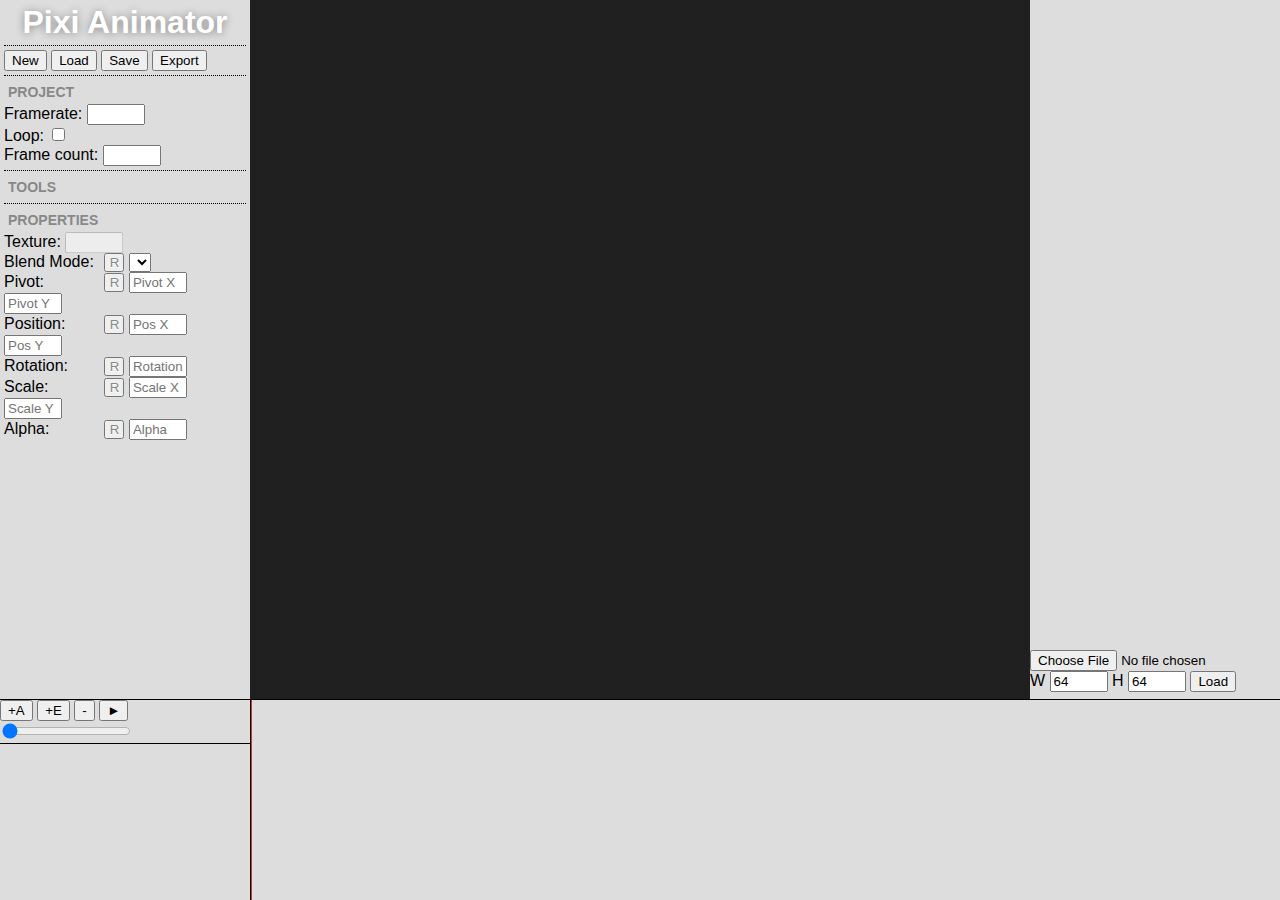
==== index.html @ ea9abdb3 "Update style Update example texture" ====
<!DOCTYPE HTML>
<html>
	<head>
		<title>PIXI Animator</title>
		<link rel="stylesheet" href="style.css" />
	</head>

	<body>
		<div id="leftpanel">
			<h1>Pixi Animator</h1>
			<div id="fileButtons">
				<button class="new">New</button>
				<button class="load">Load</button>
				<button class="save">Save</button>
				<button class="export">Export</button>
			</div>
			<div id="comp-properties">
				<h2>Project</h2>
				<div class="framerate">Framerate: <input id="framerate" type="text" /></div>
				<div class="loop">Loop: <input id="loop" type="checkbox" /></div>
				<div class="length">Frame count: <input id="length" type="text" /></div>
			</div>
			<div id="tools">
				<h2>Tools</h2>
			</div>
			<div id="properties">
				<h2>Properties</h2>
				<h2 class="name"></h2>
				<div class="texture">Texture: <input id="texture-id" type="text" disabled /></div>
				<div class="blend_mode">
					<label for="blend_mode">Blend Mode: </label>
					<button class="reset">R</button>
					<select id="blend_mode">
						<option value=""></option>
					</select>
				</div>
				<div class="pivot">
					<label for="pivot-x">Pivot:</label>
					<button class="reset">R</button>
					<input type="text" id="pivot-x" placeholder="Pivot X" />
					<input type="text" id="pivot-y" placeholder="Pivot Y" />
				</div>
				<div class="position">
					<label for="">Position:</label>
					<button class="reset">R</button>
					<input id="position-x" type="text" placeholder="Pos X" />
					<input id="position-y" type="text" placeholder="Pos Y" />
				</div>
				<div class="rotation">
					<label for="">Rotation:</label>
					<button class="reset">R</button>
					<input id="rotation" type="text"placeholder="Rotation" />
				</div>
				<div class="scale">
					<label for="">Scale:</label>
					<button class="reset">R</button>
					<input id="scale-x" type="text" placeholder="Scale X" />
					<input id="scale-y" type="text" placeholder="Scale Y" />
				</div>
				<div class="alpha">
					<label for="">Alpha:</label>
					<button class="reset">R</button>
					<input id="alpha" type="text" placeholder="Alpha" />
				</div>
			</div>
		</div>
		<div id="rightpanel">
			<div id="spritesheets"></div>
			<div id="uploadform">
				<input id="spritesheet-file" type="file" />
				W <input id="spritesheet-width" type="text" value="64" />
				H <input id="spritesheet-height" type="text" value="64" />
				<button id="spritesheet-load">Load</button>
			</div>
		</div>
		<div id="timeline">
			<div class="listing">
				<div class="buttons">
					<button class="addAnimator">+A</button>
					<button class="addEmitter">+E</button>
					<button class="remove">-</button>
					<button class="play">&#9658;</button>
					<input class="zoom" type="range" min="1" max="8" value="1" step="0.25" />
				</div>
			</div>
			<div class="timeline">
				<div class="framebars"></div>
				<div class="timeline-cursor"></div>
			</div>
		</div>

		<div id="popin"></div>

		<script src="source/libs/parameters.js"></script>
		<script src="source/libs/generic/ajax.js"></script>
		<script src="source/libs/generic/loader.js"></script>
		<script src="source/libs/generic/controls.js"></script>
		<script src="source/libs/generic/timer.js"></script>
		<script src="source/libs/pixi/pixi.js"></script>
		<script src="source/libs/pixi/pixi-particles.js"></script>
		<script src="source/libs/pixi/compositor.js"></script>
		<script src="source/libs/pixi/button.js"></script>
		<script src="source/libs/pixi/textbox.js"></script>
		<script src="source/libs/pixi/dialog.js"></script>
		<script src="source/libs/pixi/collider.js"></script>
		<script src="source/libs/pixi/animator.js"></script>
		<script src="source/viewport.js"></script>
		<script src="source/timeline.js"></script>
		<script src="source/leftpanel.js"></script>
		<script src="source/rightpanel.js"></script>
		<script src="source/editor.js"></script>
	</body>
</html>
---- style.css ----
* {
	/*margin : 0;
	padding : 0;*/
	font-family : Arial;
}

body {
	position : absolute;
	top : 0;
	left : 0;
	right : 0;
	bottom : 0;
	margin: 0;
	padding: 0;
	background-color: #202020;
	width : 100%;
	height : auto;
}

h1 {
	margin: 4px 0;
	text-align: center;
	color: #fff;
	text-shadow: 0 1px 8px rgba(0,0,0,0.4);
}
h2 {
	margin: 4px 0;
	padding: 0 0 0 4px;
	font-size: 14px;
	text-transform: uppercase;
	color: #888;
	text-shadow: 0 1px 0 #ddd;
}

canvas {
	position : absolute;
	top : 0;
	left : 250px;
}

/*	Left panel	*/
#leftpanel {
	position : absolute;
	top : 0;
	left : 0;
	bottom : 200px;
	width : 250px;
	background-color : #ddd;
	overflow : hidden;
}

#leftpanel #properties input[type='text'],
#leftpanel #comp-properties input[type='text'] {
	width : 50px;
}

#leftpanel>div {
	margin: 0 4px;
	padding: 4px 0;
	border-top: 1px dotted #000;
}
#leftpanel label {
	width: 96px;
	display: inline-block;
}
#leftpanel .reset {
	width: 20px;
	padding: 0;
	color: #888;
	text-shadow: 0 1px #fff;
}
#leftpanel .reset:hover {
	color: #000;
}

/*	Right panel	*/
#rightpanel {
	position : absolute;
	top : 0;
	right : 0;
	bottom : 200px;
	width : 250px;
	background-color : #ddd;
	overflow : hidden;
}

#rightpanel #spritesheets {
	position : absolute;
	top : 0;
	left : 0;
	right : 0;
	bottom : 50px;
	overflow : auto;
}

#rightpanel #spritesheets .sprite {
	float : left;
	margin : 0 0 1px 1px;
}

#rightpanel #spritesheets .sprite:nth-child(odd) {
	background-color: #606;
}
#rightpanel #spritesheets .sprite:nth-child(even) {
	background-color: #a0a;
}

#rightpanel #uploadform {
	position : absolute;
	left : 0;
	right : 0;
	bottom : 0;
	height : 50px;
}

#rightpanel #uploadform input[type='text'] {
	width : 50px;
}

/*	Timeline	*/
#timeline {
	position : absolute;
	left : 0;
	right : 0;
	bottom : 0;
	height : 200px;
	background-color : #ddd;
	border-top : 1px solid black;
	overflow : hidden;
}

#timeline div.listing {
	position : absolute;
	top : 0;
	left : 0;
	bottom : 0;
	width : 250px;
	border-right : 1px solid black;
}

#timeline div.listing div.buttons {
	border-bottom : 1px solid black;
}

#timeline div.listing div.animator div.name {
	position : relative;
}

#timeline div.listing div.animator div.name {
	position : relative;
	padding-left : 5px;
	border-bottom : 1px solid black;
}

#timeline div.listing div.animator div.name:hover {
	cursor : pointer;
}

#timeline div.listing div.animator.selected div.name {
	color : #EEEEEE;
	background : #666666;
}

#timeline div.timeline div.timeline-frame div.indicator {
	position : absolute;
	left : -4px;
	color : red;
	font-size : 18px;
	font-weight : bold;
}

#timeline div.timeline {
	position : absolute;
	top : 0;
	left : 250px;
	right : 0;
	bottom : 0;
	overflow : auto;
}

#timeline div.timeline div.timeline-cursor {
	position : absolute;
	top : 0;
	bottom : 0;
	border-right : 1px solid #CC3333;
	width : 1px;
}

#timeline div.timeline div.timeline-frame {
	position : absolute;
	top : 0;
	bottom : 0;
	border-right : 1px solid #999999;
	width : 1px;
}

#popin {
	text-decoration : none;
	color : white;
}

#popin.load {
	position : absolute;
	top : 50%;
	left : 50%;
	width : 300px;
	height : 400px;
	margin-top : -300px;
	margin-left : -150px;
	background-color : black;
	z-index : 10;
	display : none;
	overflow : auto;
}

#popin.load ul {
	margin : 0;
	padding : 0;
	list-style-type : none;
	cursor : pointer;
}

#popin.load ul li {
	font-size : 24px;
	margin : 10px 10px 0px 10px;
	color : #ddd;
}

#popin.load ul li:hover {
	color : white;
}

#popin.export {
	position : absolute;
	top : 50%;
	left : 50%;
	width : 300px;
	height : 100px;
	margin-top : -150px;
	margin-left : -150px;
	background-color : black;
	z-index : 10;
	display : none;
}

#popin.export p {
	position : relative;
	width : 280;
	margin : 30px auto;
	font-size : 24px;
	text-align : center;
}
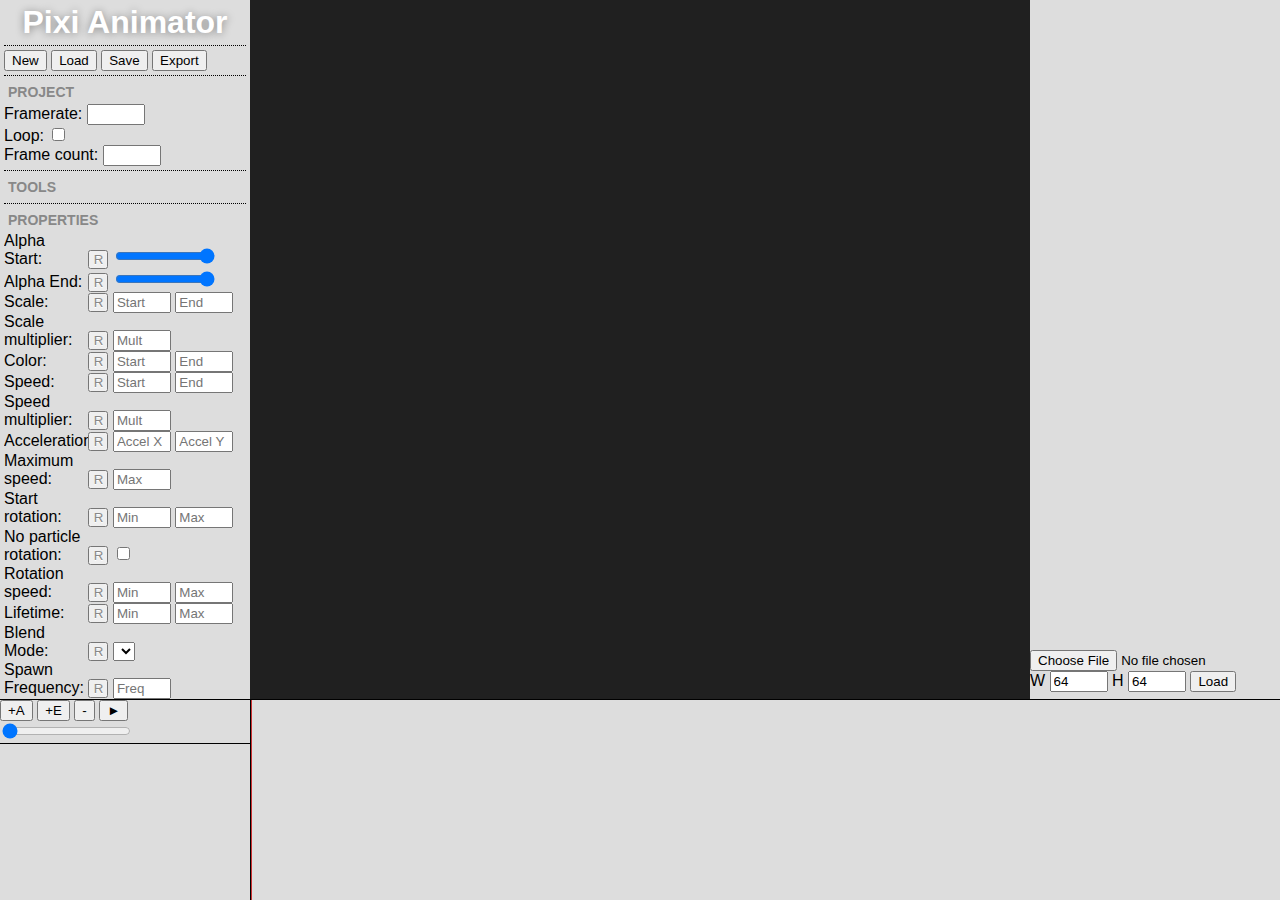
==== commit cdb23855: "Rework properties style and organisation" ====
--- a/index.html
+++ b/index.html
@@ -24,43 +24,161 @@
 				<h2>Tools</h2>
 			</div>
 			<div id="properties">
-				<h2>Properties</h2>
+				<h2 class="title">Properties</h2>
 				<h2 class="name"></h2>
-				<div class="texture">Texture: <input id="texture-id" type="text" disabled /></div>
-				<div class="blend_mode">
-					<label for="blend_mode">Blend Mode: </label>
-					<button class="reset">R</button>
-					<select id="blend_mode">
-						<option value=""></option>
-					</select>
-				</div>
-				<div class="pivot">
-					<label for="pivot-x">Pivot:</label>
-					<button class="reset">R</button>
-					<input type="text" id="pivot-x" placeholder="Pivot X" />
-					<input type="text" id="pivot-y" placeholder="Pivot Y" />
-				</div>
-				<div class="position">
-					<label for="">Position:</label>
-					<button class="reset">R</button>
-					<input id="position-x" type="text" placeholder="Pos X" />
-					<input id="position-y" type="text" placeholder="Pos Y" />
-				</div>
-				<div class="rotation">
-					<label for="">Rotation:</label>
-					<button class="reset">R</button>
-					<input id="rotation" type="text"placeholder="Rotation" />
-				</div>
-				<div class="scale">
-					<label for="">Scale:</label>
-					<button class="reset">R</button>
-					<input id="scale-x" type="text" placeholder="Scale X" />
-					<input id="scale-y" type="text" placeholder="Scale Y" />
-				</div>
-				<div class="alpha">
-					<label for="">Alpha:</label>
-					<button class="reset">R</button>
-					<input id="alpha" type="text" placeholder="Alpha" />
+				<div id="animatorProperties">
+					<div class="texture">Texture: <input id="texture-id" type="text" disabled /></div>
+					<div class="blend_mode">
+						<label for="blend_mode">Blend Mode: </label>
+						<button class="reset">R</button>
+						<select id="blend_mode">
+							<option value=""></option>
+						</select>
+					</div>
+					<div class="pivot">
+						<label for="pivot-x">Pivot:</label>
+						<button class="reset">R</button>
+						<input type="text" id="pivot-x" placeholder="Pivot X" />
+						<input type="text" id="pivot-y" placeholder="Pivot Y" />
+					</div>
+					<div class="position">
+						<label for="">Position:</label>
+						<button class="reset">R</button>
+						<input id="position-x" type="text" placeholder="Pos X" />
+						<input id="position-y" type="text" placeholder="Pos Y" />
+					</div>
+					<div class="rotation">
+						<label for="">Rotation:</label>
+						<button class="reset">R</button>
+						<input id="rotation" type="text" placeholder="Rotation" />
+					</div>
+					<div class="scale">
+						<label for="">Scale:</label>
+						<button class="reset">R</button>
+						<input id="scale-x" type="text" placeholder="Scale X" />
+						<input id="scale-y" type="text" placeholder="Scale Y" />
+					</div>
+					<div class="alpha">
+						<label for="">Alpha:</label>
+						<button class="reset">R</button>
+						<input id="alpha" type="text" placeholder="Alpha" />
+					</div>
+				</div>
+				<div id="particlesProperties">
+					<div class="alpha-start">
+						<label for="alpha-start">Alpha Start:</label>
+						<button class="reset">R</button>
+						<input id="alpha-start" type="range" min="0" max="1" value="1" step="0.01" />
+					</div>
+					<div class="alpha-end">
+						<label for="alpha-end">Alpha End:</label>
+						<button class="reset">R</button>
+						<input id="alpha-end" type="range" min="0" max="1" value="1" step="0.01" />
+					</div>
+					<div class="scale">
+						<label for="">Scale:</label>
+						<button class="reset">R</button>
+						<input id="scale-start" type="text" placeholder="Start" />
+						<input id="scale-end" type="text" placeholder="End" />
+					</div>
+					<div class="scale-mult">
+						<label>Scale multiplier:</label>
+						<button class="reset">R</button>
+						<input id="scale-multiplier" type="text" placeholder="Mult" />
+					</div>
+					<div class="color">
+						<label>Color:</label>
+						<button class="reset">R</button>
+						<input id="scale-start" type="text" placeholder="Start" />
+						<input id="scale-end" type="text" placeholder="End" />
+					</div>
+					<div class="speed">
+						<label>Speed:</label>
+						<button class="reset">R</button>
+						<input id="scale-start" type="text" placeholder="Start" />
+						<input id="scale-end" type="text" placeholder="End" />
+					</div>
+					<div class="speed-mult">
+						<label>Speed multiplier:</label>
+						<button class="reset">R</button>
+						<input id="scale-multiplier" type="text" placeholder="Mult" />
+					</div>
+					<div class="acceleration">
+						<label>Acceleration:</label>
+						<button class="reset">R</button>
+						<input id="scale-start" type="text" placeholder="Accel X" />
+						<input id="scale-end" type="text" placeholder="Accel Y" />
+					</div>
+					<div class="max-speed">
+						<label>Maximum speed:</label>
+						<button class="reset">R</button>
+						<input id="scale-multiplier" type="text" placeholder="Max" />
+					</div>
+					<div class="start-rotation">
+						<label>Start rotation:</label>
+						<button class="reset">R</button>
+						<input id="start-rotation-min" type="text" placeholder="Min" />
+						<input id="start-rotation-max" type="text" placeholder="Max" />
+					</div>
+					<div class="no-rotation">
+						<label>No particle rotation:</label>
+						<button class="reset">R</button>
+						<input id="loop" type="checkbox" />
+					</div>
+					<div class="rotation">
+						<label>Rotation speed:</label>
+						<button class="reset">R</button>
+						<input id="scale-start" type="text" placeholder="Min" />
+						<input id="scale-end" type="text" placeholder="Max" />
+					</div>
+					<div class="lifetime">
+						<label>Lifetime:</label>
+						<button class="reset">R</button>
+						<input id="scale-start" type="text" placeholder="Min" />
+						<input id="scale-end" type="text" placeholder="Max" />
+					</div>
+					<div class="blend_mode">
+						<label for="blend_mode">Blend Mode:</label>
+						<button class="reset">R</button>
+						<select id="blend_mode">
+							<option value=""></option>
+						</select>
+					</div>
+					<div class="spawn">
+						<label>Spawn Frequency:</label>
+						<button class="reset">R</button>
+						<input id="scale-multiplier" type="text" placeholder="Freq" />
+					</div>
+					<div class="emitter-lifetime">
+						<label>Emitter Lifetime:</label>
+						<button class="reset">R</button>
+						<input id="scale-multiplier" type="text" placeholder="Duration" />
+					</div>
+					<div class="max-particles">
+						<label>Max Particles:</label>
+						<button class="reset">R</button>
+						<input id="scale-multiplier" type="text" placeholder="Max" />
+					</div>
+					<div class="spawn-type">
+						<label for="spawn-type">Spawn Type:</label>
+						<button class="reset">R</button>
+						<select id="spawn-type">
+							<option value=""></option>
+						</select>
+					</div>
+					<div class="position">
+						<label>Spawn Position:</label>
+						<button class="reset">R</button>
+						<input id="scale-start" type="text" placeholder="Spawn X" />
+						<input id="scale-end" type="text" placeholder="Spawn Y" />
+					</div>
+					<div class="queue">
+						<label>Add at back:</label>
+						<button class="reset">R</button>
+						<input id="loop" type="checkbox" />
+					</div>
+				</div>
+			</div>
 				</div>
 			</div>
 		</div>
@@ -104,6 +222,7 @@
 		<script src="source/libs/pixi/dialog.js"></script>
 		<script src="source/libs/pixi/collider.js"></script>
 		<script src="source/libs/pixi/animator.js"></script>
+		<script src="source/libs/pixi/emitter.js"></script>
 		<script src="source/viewport.js"></script>
 		<script src="source/timeline.js"></script>
 		<script src="source/leftpanel.js"></script>
--- a/style.css
+++ b/style.css
@@ -54,13 +54,40 @@
 	width : 50px;
 }
 
+#leftpanel #properties input[type='range'] {
+	width : 100px;
+}
+
+#leftpanel #properties h2.title {
+	float : left;
+	width : 45%;
+
+}
+
+#leftpanel #properties h2.name {
+	float : right;
+	color : #333;
+}
+
+#leftpanel #properties #animatorProperties,
+#leftpanel #properties #particlesProperties {
+	clear : both;
+	display : none;
+	height : 500px;
+	overflow : auto;
+}
+
+#leftpanel #properties #particlesProperties {
+	display : block;
+}
+
 #leftpanel>div {
 	margin: 0 4px;
 	padding: 4px 0;
 	border-top: 1px dotted #000;
 }
 #leftpanel label {
-	width: 96px;
+	width: 80px;
 	display: inline-block;
 }
 #leftpanel .reset {
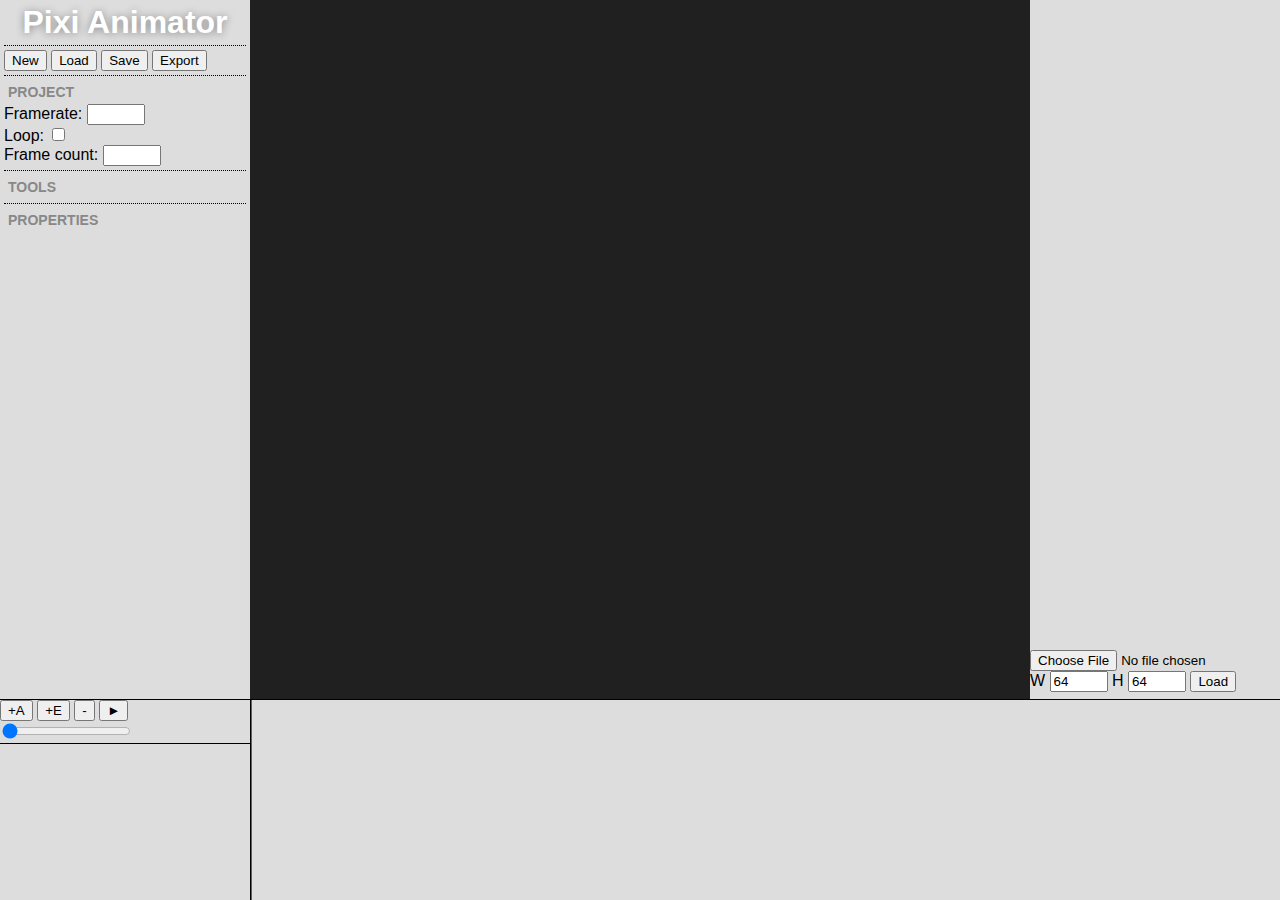
==== commit 6cc3a9e5: "Fix spritesheet array on load Change style of reset buttons to see active ones more easily Add sprit" ====
--- a/index.html
+++ b/index.html
@@ -27,11 +27,16 @@
 				<h2 class="title">Properties</h2>
 				<h2 class="name"></h2>
 				<div id="animatorProperties">
-					<div class="texture">Texture: <input id="texture-id" type="text" disabled /></div>
-					<div class="blend_mode">
-						<label for="blend_mode">Blend Mode: </label>
-						<button class="reset">R</button>
-						<select id="blend_mode">
+					<div class="texture">
+						<label>Texture:</label>
+						<button class="reset">R</button>
+						<button class="interpolation">I</button>
+						<input id="texture-id" type="text" disabled />
+					</div>
+					<div class="blend-mode">
+						<label for="blend-mode">Blend Mode: </label>
+						<button class="reset">R</button>
+						<select id="blend-mode">
 							<option value=""></option>
 						</select>
 					</div>
@@ -84,35 +89,35 @@
 					<div class="scale-mult">
 						<label>Scale multiplier:</label>
 						<button class="reset">R</button>
-						<input id="scale-multiplier" type="text" placeholder="Mult" />
+						<input id="scale-mult" type="text" placeholder="Mult" />
 					</div>
 					<div class="color">
 						<label>Color:</label>
 						<button class="reset">R</button>
-						<input id="scale-start" type="text" placeholder="Start" />
-						<input id="scale-end" type="text" placeholder="End" />
+						<input id="color-start" type="text" placeholder="Start" />
+						<input id="color-end" type="text" placeholder="End" />
 					</div>
 					<div class="speed">
 						<label>Speed:</label>
 						<button class="reset">R</button>
-						<input id="scale-start" type="text" placeholder="Start" />
-						<input id="scale-end" type="text" placeholder="End" />
+						<input id="speed-start" type="text" placeholder="Start" />
+						<input id="speed-end" type="text" placeholder="End" />
 					</div>
 					<div class="speed-mult">
 						<label>Speed multiplier:</label>
 						<button class="reset">R</button>
-						<input id="scale-multiplier" type="text" placeholder="Mult" />
+						<input id="speed-mult" type="text" placeholder="Mult" />
 					</div>
 					<div class="acceleration">
 						<label>Acceleration:</label>
 						<button class="reset">R</button>
-						<input id="scale-start" type="text" placeholder="Accel X" />
-						<input id="scale-end" type="text" placeholder="Accel Y" />
+						<input id="acceleration-x" type="text" placeholder="Accel X" />
+						<input id="acceleration-y" type="text" placeholder="Accel Y" />
 					</div>
 					<div class="max-speed">
 						<label>Maximum speed:</label>
 						<button class="reset">R</button>
-						<input id="scale-multiplier" type="text" placeholder="Max" />
+						<input id="max-speed" type="text" placeholder="Max" />
 					</div>
 					<div class="start-rotation">
 						<label>Start rotation:</label>
@@ -123,59 +128,103 @@
 					<div class="no-rotation">
 						<label>No particle rotation:</label>
 						<button class="reset">R</button>
-						<input id="loop" type="checkbox" />
-					</div>
-					<div class="rotation">
+						<input id="no-rotation" type="checkbox" />
+					</div>
+					<div class="rotation-speed">
 						<label>Rotation speed:</label>
 						<button class="reset">R</button>
-						<input id="scale-start" type="text" placeholder="Min" />
-						<input id="scale-end" type="text" placeholder="Max" />
+						<input id="rotation-speed-min" type="text" placeholder="Min" />
+						<input id="rotation-speed-max" type="text" placeholder="Max" />
 					</div>
 					<div class="lifetime">
 						<label>Lifetime:</label>
 						<button class="reset">R</button>
-						<input id="scale-start" type="text" placeholder="Min" />
-						<input id="scale-end" type="text" placeholder="Max" />
-					</div>
-					<div class="blend_mode">
-						<label for="blend_mode">Blend Mode:</label>
-						<button class="reset">R</button>
-						<select id="blend_mode">
+						<input id="lifetime-min" type="text" placeholder="Min" />
+						<input id="lifetime-max" type="text" placeholder="Max" />
+					</div>
+					<div class="blend-mode-particle">
+						<label for="blend-mode-particle">Blend Mode:</label>
+						<button class="reset">R</button>
+						<select id="blend-mode-particle">
 							<option value=""></option>
 						</select>
 					</div>
 					<div class="spawn">
 						<label>Spawn Frequency:</label>
 						<button class="reset">R</button>
-						<input id="scale-multiplier" type="text" placeholder="Freq" />
+						<input id="spawn" type="text" placeholder="Freq" />
 					</div>
 					<div class="emitter-lifetime">
 						<label>Emitter Lifetime:</label>
 						<button class="reset">R</button>
-						<input id="scale-multiplier" type="text" placeholder="Duration" />
+						<input id="emitter-lifetime" type="text" placeholder="Duration" />
 					</div>
 					<div class="max-particles">
 						<label>Max Particles:</label>
 						<button class="reset">R</button>
-						<input id="scale-multiplier" type="text" placeholder="Max" />
+						<input id="max-particles" type="text" placeholder="Max" />
 					</div>
 					<div class="spawn-type">
 						<label for="spawn-type">Spawn Type:</label>
 						<button class="reset">R</button>
 						<select id="spawn-type">
-							<option value=""></option>
+							<option value="point">Point</option>
+							<option value="rect">Rectangle</option>
+							<option value="circle">Circle</option>
+							<option value="ring">Ring</option>
+							<option value="burst">Burst</option>
 						</select>
 					</div>
-					<div class="position">
+					<div class="emission-rectangle">
+						<label>Emission Rectangle:</label>
+						<button class="reset">R</button>
+						<input id="emission-rectangle-x" type="text" placeholder="X" />
+						<input id="emission-rectangle-y" type="text" placeholder="Y" />
+						<input id="emission-rectangle-width" type="text" placeholder="Width" />
+						<input id="emission-rectangle-height" type="text" placeholder="Height" />
+					</div>
+					<div class="emission-circle">
+						<label>Emission Circle:</label>
+						<button class="reset">R</button>
+						<input id="emission-circle-x" type="text" placeholder="X" />
+						<input id="emission-circle-y" type="text" placeholder="Y" />
+						<input id="emission-circle-radius" type="text" placeholder="Radius" />
+					</div>
+					<div class="emission-ring">
+						<label>Emission Ring:</label>
+						<button class="reset">R</button>
+						<input id="emission-ring-x" type="text" placeholder="X" />
+						<input id="emission-ring-y" type="text" placeholder="Y" />
+						<input id="emission-ring-min" type="text" placeholder="Min Radius" />
+						<input id="emission-ring-max" type="text" placeholder="Max Radius" />
+					</div>
+					<div class="emission-burst">
+						<div class="burst-particles">
+							<label>Particles par Wave:</label>
+							<button class="reset">R</button>
+							<input id="burst-particles" type="text" placeholder="Particles" />
+						</div>
+						<div class="burst-spacing">
+							<label>Particle Spacing:</label>
+							<button class="reset">R</button>
+							<input id="burst-spacing" type="text" placeholder="Spacing" />
+						</div>
+						<div class="burst-angle">
+							<label>Start Angle:</label>
+							<button class="reset">R</button>
+							<input id="burst-angle" type="text" placeholder="Angle" />
+						</div>
+					</div>
+					<div class="emitter-position">
 						<label>Spawn Position:</label>
 						<button class="reset">R</button>
-						<input id="scale-start" type="text" placeholder="Spawn X" />
-						<input id="scale-end" type="text" placeholder="Spawn Y" />
+						<input id="emitter-position-x" type="text" placeholder="Spawn X" />
+						<input id="emitter-position-y" type="text" placeholder="Spawn Y" />
 					</div>
 					<div class="queue">
 						<label>Add at back:</label>
 						<button class="reset">R</button>
-						<input id="loop" type="checkbox" />
+						<input id="queue" type="checkbox" />
 					</div>
 				</div>
 			</div>
@@ -223,6 +272,8 @@
 		<script src="source/libs/pixi/collider.js"></script>
 		<script src="source/libs/pixi/animator.js"></script>
 		<script src="source/libs/pixi/emitter.js"></script>
+		<script src="source/animatorProperties.js"></script>
+		<script src="source/particlesProperties.js"></script>
 		<script src="source/viewport.js"></script>
 		<script src="source/timeline.js"></script>
 		<script src="source/leftpanel.js"></script>
--- a/style.css
+++ b/style.css
@@ -69,16 +69,15 @@
 	color : #333;
 }
 
+#leftpanel #properties label {
+	font-size : 0.8em;
+}
+
 #leftpanel #properties #animatorProperties,
 #leftpanel #properties #particlesProperties {
 	clear : both;
 	display : none;
-	height : 500px;
-	overflow : auto;
-}
-
-#leftpanel #properties #particlesProperties {
-	display : block;
+	overflow : auto;
 }
 
 #leftpanel>div {
@@ -99,6 +98,23 @@
 #leftpanel .reset:hover {
 	color: #000;
 }
+#leftpanel .reset.active {
+	font-weight : bolder;
+	color: #000;
+}
+#leftpanel .reset.active:hover {
+	color: #888;
+}
+#leftpanel .interpolation {
+	width: 20px;
+	padding: 0;
+	color: #ccc;
+	text-shadow: 0 1px #fff;
+}
+#leftpanel .interpolation.active {
+	font-weight : bolder;
+	color: #000;
+}
 
 /*	Right panel	*/
 #rightpanel {
@@ -169,21 +185,20 @@
 	border-bottom : 1px solid black;
 }
 
-#timeline div.listing div.animator div.name {
-	position : relative;
-}
-
-#timeline div.listing div.animator div.name {
+#timeline div.listing div.animator div.name,
+#timeline div.listing div.emitter div.name {
 	position : relative;
 	padding-left : 5px;
 	border-bottom : 1px solid black;
 }
 
-#timeline div.listing div.animator div.name:hover {
+#timeline div.listing div.animator div.name:hover,
+#timeline div.listing div.emitter div.name:hover {
 	cursor : pointer;
 }
 
-#timeline div.listing div.animator.selected div.name {
+#timeline div.listing div.animator.selected div.name,
+#timeline div.listing div.emitter.selected div.name {
 	color : #EEEEEE;
 	background : #666666;
 }
